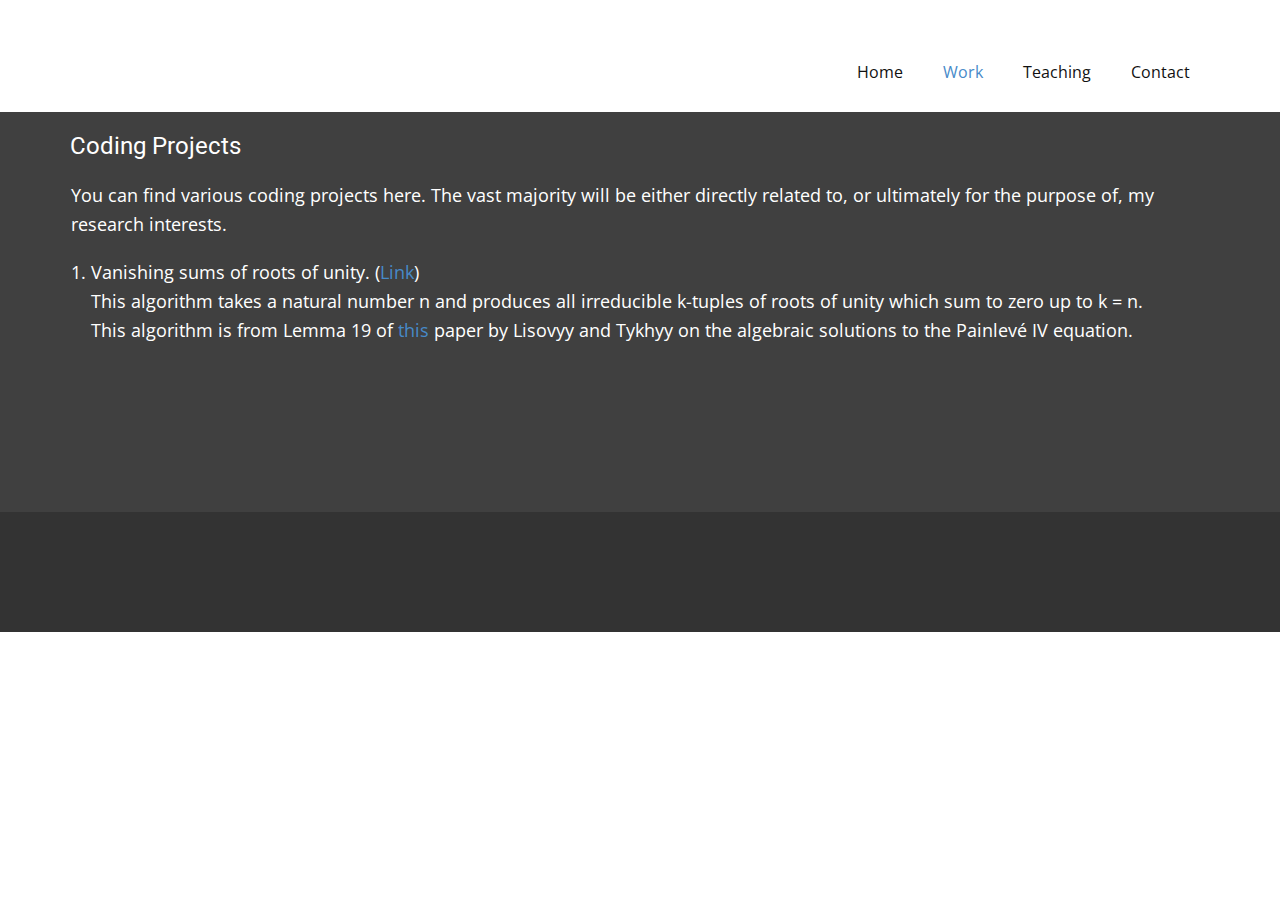
==== Coding-Projects.html @ 6ec657c9 "initial creation of website" ====
<!DOCTYPE html>
<html style="font-size: 16px;" lang="en"><head>
    <meta name="viewport" content="width=device-width, initial-scale=1.0">
    <meta charset="utf-8">
    <meta name="keywords" content="">
    <meta name="description" content="">
    <title>Coding Projects</title>
    <link rel="stylesheet" href="nicepage.css" media="screen">
<link rel="stylesheet" href="Coding-Projects.css" media="screen">
    <script class="u-script" type="text/javascript" src="jquery.js" defer=""></script>
    <script class="u-script" type="text/javascript" src="nicepage.js" defer=""></script>
    <meta name="generator" content="Nicepage 6.16.5, nicepage.com">
    <link id="u-theme-google-font" rel="stylesheet" href="https://fonts.googleapis.com/css?family=Roboto:100,100i,300,300i,400,400i,500,500i,700,700i,900,900i|Open+Sans:300,300i,400,400i,500,500i,600,600i,700,700i,800,800i">
    
    
    
    <script type="application/ld+json">{
		"@context": "http://schema.org",
		"@type": "Organization",
		"name": "Homepage"
}</script>
    <meta name="theme-color" content="#478ac9">
    <meta property="og:title" content="Coding Projects">
    <meta property="og:description" content="">
    <meta property="og:type" content="website">
  <meta data-intl-tel-input-cdn-path="intlTelInput/"></head>
  <body data-path-to-root="./" data-include-products="false" class="u-body u-xl-mode" data-lang="en"><header class="u-clearfix u-header u-white u-header" id="sec-0829"><div class="u-clearfix u-sheet u-sheet-1">
        <nav class="u-menu u-menu-dropdown u-offcanvas u-menu-1">
          <div class="menu-collapse" style="font-size: 1rem; letter-spacing: 0px;">
            <a class="u-button-style u-custom-left-right-menu-spacing u-custom-padding-bottom u-custom-top-bottom-menu-spacing u-nav-link u-text-active-palette-1-base u-text-hover-palette-2-base" href="#">
              <svg class="u-svg-link" viewBox="0 0 24 24"><use xlink:href="#menu-hamburger"></use></svg>
              <svg class="u-svg-content" version="1.1" id="menu-hamburger" viewBox="0 0 16 16" x="0px" y="0px" xmlns:xlink="http://www.w3.org/1999/xlink" xmlns="http://www.w3.org/2000/svg"><g><rect y="1" width="16" height="2"></rect><rect y="7" width="16" height="2"></rect><rect y="13" width="16" height="2"></rect>
</g></svg>
            </a>
          </div>
          <div class="u-custom-menu u-nav-container">
            <ul class="u-nav u-unstyled u-nav-1"><li class="u-nav-item"><a class="u-button-style u-nav-link u-text-active-palette-1-base u-text-hover-palette-2-base" href="./" style="padding: 10px 20px;">Home</a>
</li><li class="u-nav-item"><a class="u-button-style u-nav-link u-text-active-palette-1-base u-text-hover-palette-2-base" href="#" style="padding: 10px 20px;">Work</a><div class="u-nav-popup"><ul class="u-h-spacing-20 u-nav u-unstyled u-v-spacing-10 u-nav-2"><li class="u-nav-item"><a class="u-active-white u-black u-button-style u-nav-link u-text-grey-50" href="Research.html">Research</a>
</li><li class="u-nav-item"><a class="u-active-white u-black u-button-style u-nav-link u-text-grey-50" href="Talk-Notes.html">Talk Notes</a>
</li><li class="u-nav-item"><a class="u-active-white u-black u-button-style u-nav-link u-text-grey-50" href="Coding-Projects.html">Coding Projects</a>
</li></ul>
</div>
</li><li class="u-nav-item"><a class="u-button-style u-nav-link u-text-active-palette-1-base u-text-hover-palette-2-base" href="Teaching.html" style="padding: 10px 20px;">Teaching</a>
</li><li class="u-nav-item"><a class="u-button-style u-nav-link u-text-active-palette-1-base u-text-hover-palette-2-base" href="Contact.html" style="padding: 10px 20px;">Contact</a>
</li></ul>
          </div>
          <div class="u-custom-menu u-nav-container-collapse">
            <div class="u-black u-container-style u-inner-container-layout u-opacity u-opacity-95 u-sidenav">
              <div class="u-inner-container-layout u-sidenav-overflow">
                <div class="u-menu-close"></div>
                <ul class="u-align-center u-nav u-popupmenu-items u-unstyled u-nav-3"><li class="u-nav-item"><a class="u-button-style u-nav-link" href="./">Home</a>
</li><li class="u-nav-item"><a class="u-button-style u-nav-link" href="#">Work</a><div class="u-nav-popup"><ul class="u-h-spacing-20 u-nav u-unstyled u-v-spacing-10 u-nav-4"><li class="u-nav-item"><a class="u-button-style u-nav-link" href="Research.html">Research</a>
</li><li class="u-nav-item"><a class="u-button-style u-nav-link" href="Talk-Notes.html">Talk Notes</a>
</li><li class="u-nav-item"><a class="u-button-style u-nav-link" href="Coding-Projects.html">Coding Projects</a>
</li></ul>
</div>
</li><li class="u-nav-item"><a class="u-button-style u-nav-link" href="Teaching.html">Teaching</a>
</li><li class="u-nav-item"><a class="u-button-style u-nav-link" href="Contact.html">Contact</a>
</li></ul>
              </div>
            </div>
            <div class="u-black u-menu-overlay u-opacity u-opacity-70"></div>
          </div>
        </nav>
      </div></header>
    <section class="u-clearfix u-grey-75 u-section-1" id="sec-c043" data-animation-name="" data-animation-duration="0" data-animation-delay="0" data-animation-direction="">
      <div class="u-clearfix u-sheet u-sheet-1">
        <h4 class="u-text u-text-default u-text-1">Coding Projects<br>
        </h4>
        <p class="u-text u-text-default u-text-2">You can find various coding projects here. The vast majority will be either directly related to, or ultimately for the purpose of, my research interests.</p>
        <ol class="u-text u-text-default u-text-3">
          <li>
            <span style="font-size: 1.125rem; background-color: #404040; color: #ffffff; font-family: 'Open Sans',sans-serif;">Vanishing sums of roots of unity. (<a href="https://github.com/cwu4570/ClassifyingRationals/tree/main" class="u-active-none u-border-none u-btn u-button-link u-button-style u-hover-none u-none u-text-palette-1-base u-btn-1" target="_blank">Link</a>)<br>This algorithm takes a natural number n and produces all irreducible k-tuples of roots of unity which sum to zero up to k = n. This&nbsp;algorithm is from Lemma 19 of <a href="https://arxiv.org/abs/0809.4873" class="u-active-none u-border-none u-btn u-button-link u-button-style u-hover-none u-none u-text-palette-1-base u-btn-2" target="_blank">this</a>&nbsp;paper by Lisovyy and Tykhyy on the algebraic solutions to the Painlevé IV equation.
            </span>
          </li>
        </ol>
      </div>
    </section>
    
    
    
    <footer class="u-align-center u-clearfix u-container-align-center u-footer u-grey-80 u-footer" id="sec-2ca7"><div class="u-clearfix u-sheet u-sheet-1"></div></footer>
  
</body></html>
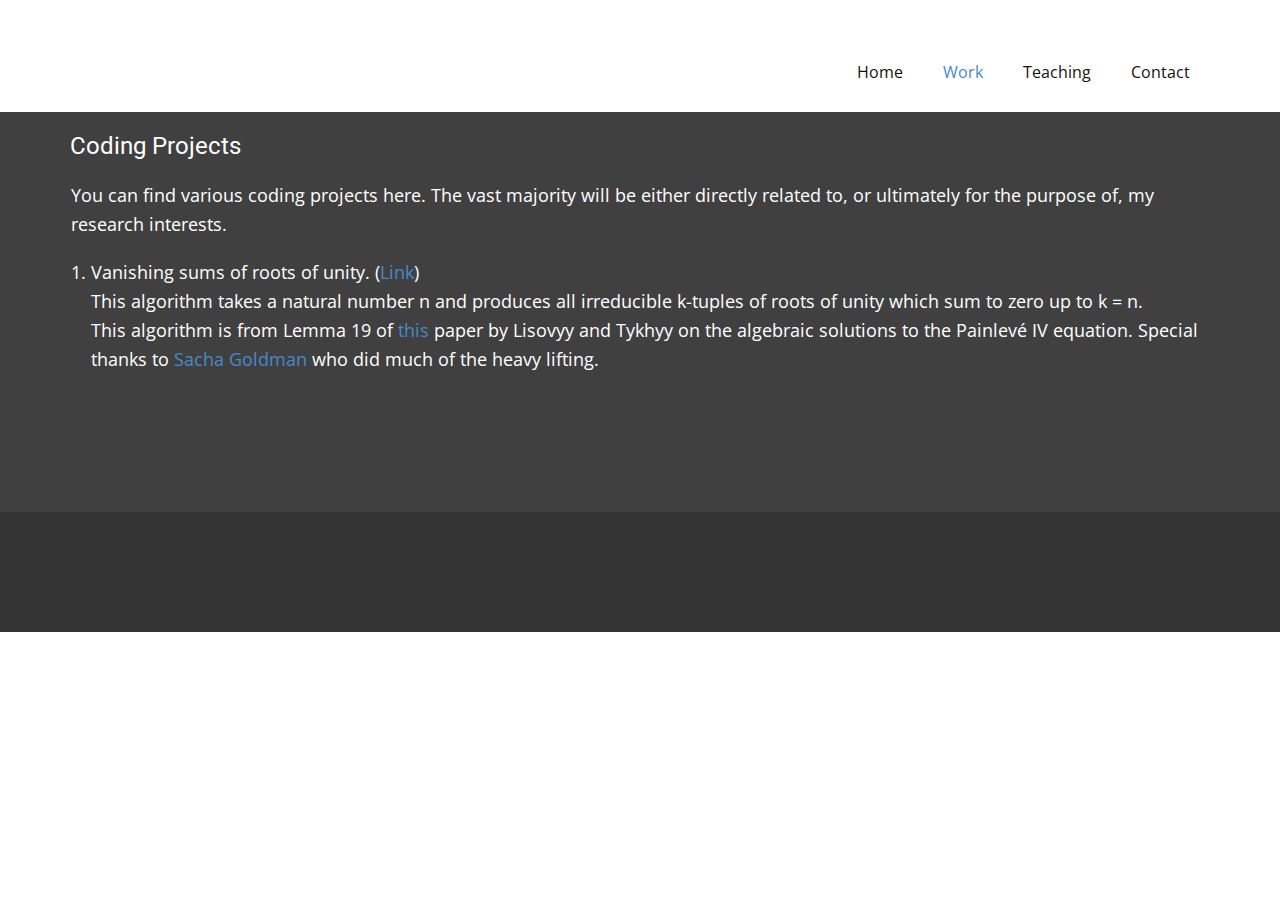
==== commit 73634df9: "credit to Sacha for coding project" ====
--- a/Coding-Projects.html
+++ b/Coding-Projects.html
@@ -70,7 +70,7 @@
         <p class="u-text u-text-default u-text-2">You can find various coding projects here. The vast majority will be either directly related to, or ultimately for the purpose of, my research interests.</p>
         <ol class="u-text u-text-default u-text-3">
           <li>
-            <span style="font-size: 1.125rem; background-color: #404040; color: #ffffff; font-family: 'Open Sans',sans-serif;">Vanishing sums of roots of unity. (<a href="https://github.com/cwu4570/ClassifyingRationals/tree/main" class="u-active-none u-border-none u-btn u-button-link u-button-style u-hover-none u-none u-text-palette-1-base u-btn-1" target="_blank">Link</a>)<br>This algorithm takes a natural number n and produces all irreducible k-tuples of roots of unity which sum to zero up to k = n. This&nbsp;algorithm is from Lemma 19 of <a href="https://arxiv.org/abs/0809.4873" class="u-active-none u-border-none u-btn u-button-link u-button-style u-hover-none u-none u-text-palette-1-base u-btn-2" target="_blank">this</a>&nbsp;paper by Lisovyy and Tykhyy on the algebraic solutions to the Painlevé IV equation.
+            <span style="font-size: 1.125rem; background-color: #404040; color: #ffffff; font-family: 'Open Sans',sans-serif;">Vanishing sums of roots of unity. (<a href="https://github.com/cwu4570/ClassifyingRationals/tree/main" class="u-active-none u-border-none u-btn u-button-link u-button-style u-hover-none u-none u-text-palette-1-base u-btn-1" target="_blank">Link</a>)<br>This algorithm takes a natural number n and produces all irreducible k-tuples of roots of unity which sum to zero up to k = n. This&nbsp;algorithm is from Lemma 19 of <a href="https://arxiv.org/abs/0809.4873" class="u-active-none u-border-none u-btn u-button-link u-button-style u-hover-none u-none u-text-palette-1-base u-btn-2" target="_blank">this</a>&nbsp;paper by Lisovyy and Tykhyy on the algebraic solutions to the Painlevé IV equation. Special thanks to <a href="https://sachagoldman.com/" class="u-active-none u-border-none u-btn u-button-link u-button-style u-hover-none u-none u-text-palette-1-base u-btn-2" target="_blank">Sacha Goldman</a> who did much of the heavy lifting.
             </span>
           </li>
         </ol>
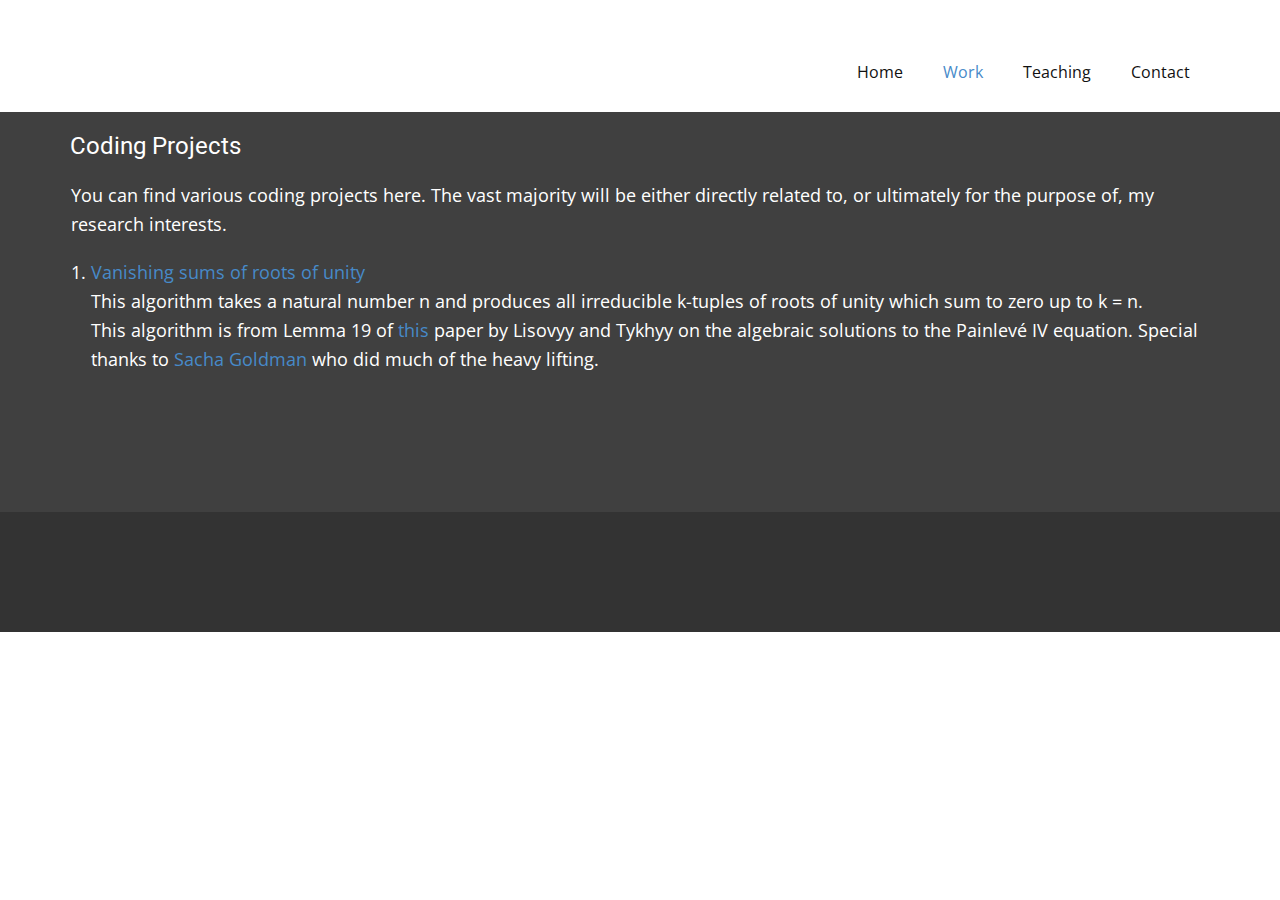
==== commit 5bba073c: "updated coding projects formatting" ====
--- a/Coding-Projects.html
+++ b/Coding-Projects.html
@@ -70,7 +70,7 @@
         <p class="u-text u-text-default u-text-2">You can find various coding projects here. The vast majority will be either directly related to, or ultimately for the purpose of, my research interests.</p>
         <ol class="u-text u-text-default u-text-3">
           <li>
-            <span style="font-size: 1.125rem; background-color: #404040; color: #ffffff; font-family: 'Open Sans',sans-serif;">Vanishing sums of roots of unity. (<a href="https://github.com/cwu4570/ClassifyingRationals/tree/main" class="u-active-none u-border-none u-btn u-button-link u-button-style u-hover-none u-none u-text-palette-1-base u-btn-1" target="_blank">Link</a>)<br>This algorithm takes a natural number n and produces all irreducible k-tuples of roots of unity which sum to zero up to k = n. This&nbsp;algorithm is from Lemma 19 of <a href="https://arxiv.org/abs/0809.4873" class="u-active-none u-border-none u-btn u-button-link u-button-style u-hover-none u-none u-text-palette-1-base u-btn-2" target="_blank">this</a>&nbsp;paper by Lisovyy and Tykhyy on the algebraic solutions to the Painlevé IV equation. Special thanks to <a href="https://sachagoldman.com/" class="u-active-none u-border-none u-btn u-button-link u-button-style u-hover-none u-none u-text-palette-1-base u-btn-2" target="_blank">Sacha Goldman</a> who did much of the heavy lifting.
+            <span style="font-size: 1.125rem; background-color: #404040; color: #ffffff; font-family: 'Open Sans',sans-serif;"><a href="https://github.com/cwu4570/ClassifyingRationals/tree/main" class="u-active-none u-border-none u-btn u-button-link u-button-style u-hover-none u-none u-text-palette-1-base u-btn-1" target="_blank">Vanishing sums of roots of unity</a><br>This algorithm takes a natural number n and produces all irreducible k-tuples of roots of unity which sum to zero up to k = n. This&nbsp;algorithm is from Lemma 19 of <a href="https://arxiv.org/abs/0809.4873" class="u-active-none u-border-none u-btn u-button-link u-button-style u-hover-none u-none u-text-palette-1-base u-btn-2" target="_blank">this</a>&nbsp;paper by Lisovyy and Tykhyy on the algebraic solutions to the Painlevé IV equation. Special thanks to <a href="https://sachagoldman.com/" class="u-active-none u-border-none u-btn u-button-link u-button-style u-hover-none u-none u-text-palette-1-base u-btn-2" target="_blank">Sacha Goldman</a> who did much of the heavy lifting.
             </span>
           </li>
         </ol>
